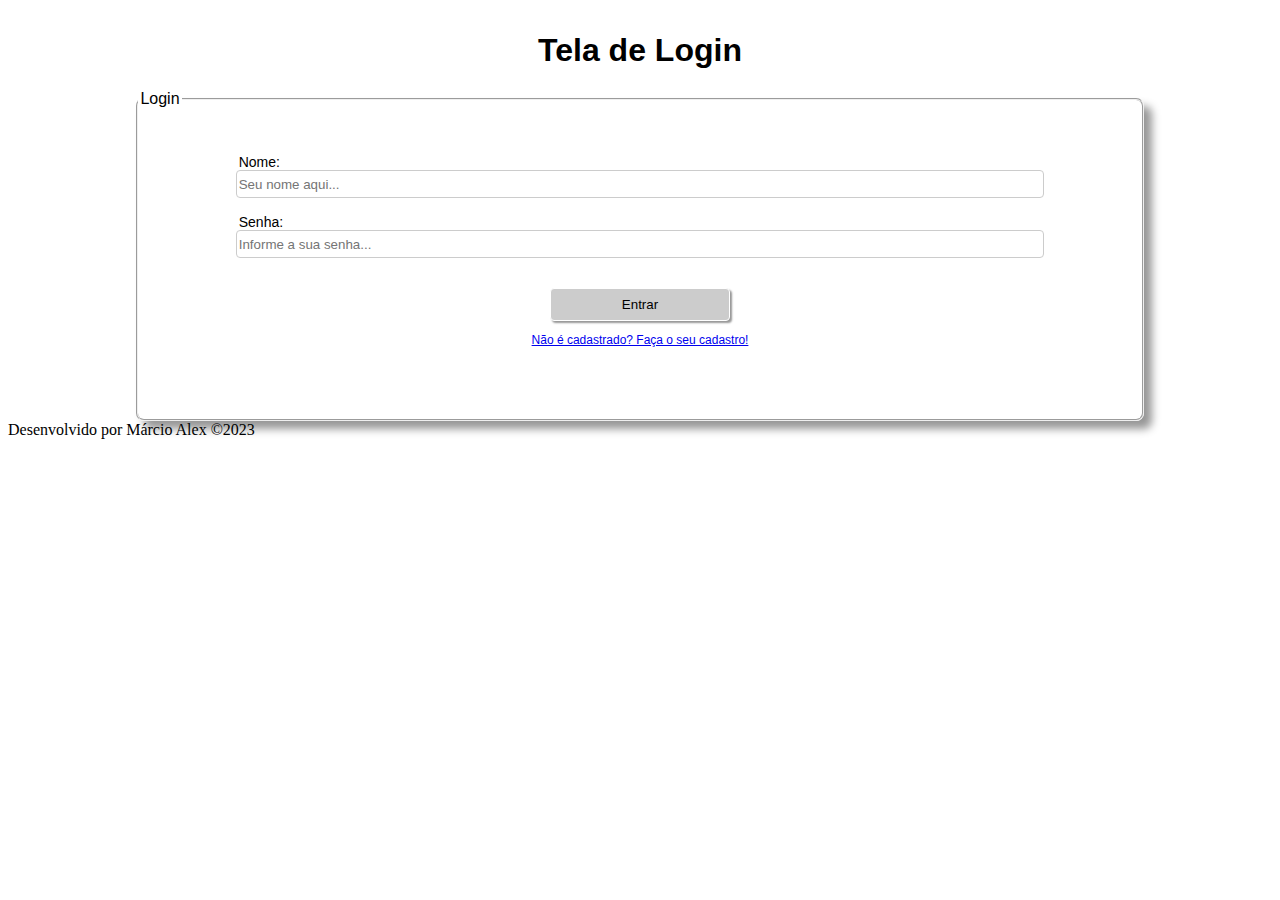
==== index.html @ d2f57cf6 "Criação dos arquivos de marcação e estilo" ====
<!DOCTYPE html>
<html lang="pt-BR">

<head>
    <meta charset="UTF-8">
    <meta name="viewport" content="width=device-width, initial-scale=1.0">
    <title>Tela de Login</title>
    <!-- CSS Login -->
    <link rel="stylesheet" href="login-cadastro.css">
</head>

<body>
    <header>
        <h1>Tela de Login</h1>
    </header>
    <div class="login">
        <form>
            <fieldset>
                <legend>Login</legend>
                <label id="label-login-cadastro">Nome:</label>
                <input type="text" id="input-login-cadastro" placeholder="Seu nome aqui...">
                <label id="label-senha">Senha:</label>
                <input type="password" id="input-senha" placeholder="Informe a sua senha...">
                <button id="login-cadastro-btn">Entrar</button>
                <p id="fzr-cadastro"><a href="cadastro.html">Não é cadastrado? Faça o seu cadastro!</a></p>
            </fieldset>
        </form>
    </div>
    <footer>
        Desenvolvido por Márcio Alex &copy;2023
    </footer>
</body>

</html>
---- login-cadastro.css ----
header h1{
    font-family: sans-serif;
    text-align: center;
    margin-top: 32px;
}
.login{
    width: 80%;
    margin: 0 auto;
    font-family: sans-serif;
}
.login form fieldset{
    display: flex;
    flex-direction: column;
    padding: 30px 0 60px 0;
    border-radius: 8px;
    box-shadow: 8px 8px 8px rgba(0, 0, 0, 0.411);
}
input{
    width: 80%;
    margin: 0 auto;
    height: 24px;
    border: 1px solid #CCC;
    border-radius: 4px;
}

label{
    width: 80%;
    margin: 0 auto;
    font-size: 14px;
    margin-top: 16px;
}
#login-cadastro-btn{
    width: 18%;
    margin: 0 auto;
    margin-top: 30px;
    border: 1px double white;
    border-radius: 4px;
    background-color: white;
    padding: 8px 0;
    background-color: #ccc;
    box-shadow: 2px 2px 2px rgba(0, 0, 0, 0.411);
    cursor: pointer;
    transition: .5s;
}
#login-btn:hover{
    background-color: #ccccccb2;
}
form:focus-within::after {
	content: "Confira as informações antes de enviar!";
	display: block;
    font-size: 20px;
    text-align: center;
    margin-top: 20px;
}
#fzr-cadastro{
    font-size: 12px;
    text-align: center;
}
@media screen and (max-width: 428px){
    .login{
        width: 100%;
        margin-top: 24%;
        border: none;
    }
    .login form fieldset{
        border: none;
        box-shadow: none;
    }
    #input-login, #input-senha{
        width: 80%;
        
    }
    label{
        font-size: 18px;
        margin-bottom: 8px;
    }
    legend{
        display: none;
    }
    #login-btn{
        width: 32%;
    }
}
@media screen and (max-width: 840px){
    .login{
        margin-top: 80px;
    }
    label{
        font-size: 18px;
        margin-bottom: 8px;
    }
    
}
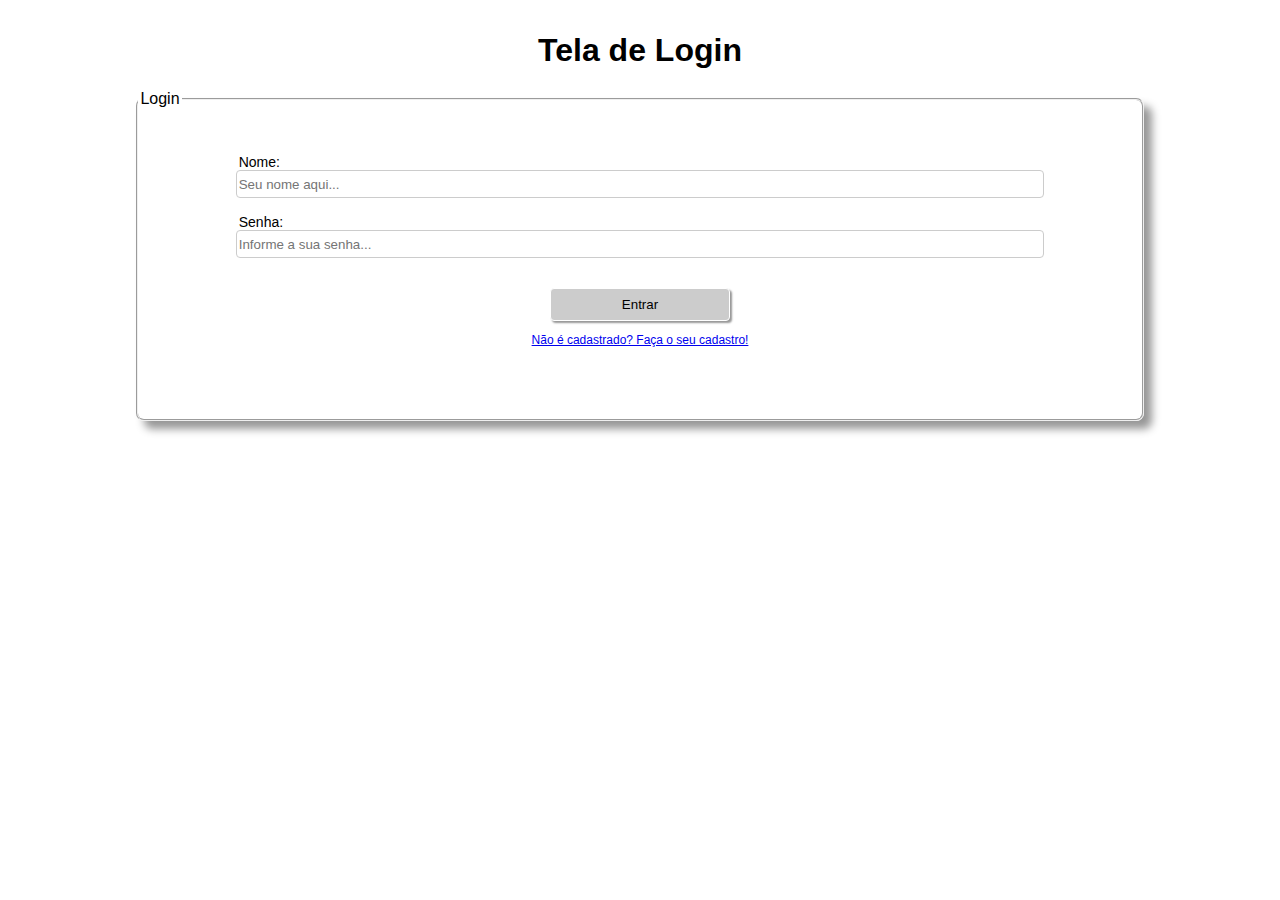
==== commit a9e3310b: "Modificação: Saída do footer" ====
--- a/index.html
+++ b/index.html
@@ -26,9 +26,6 @@
             </fieldset>
         </form>
     </div>
-    <footer>
-        Desenvolvido por Márcio Alex &copy;2023
-    </footer>
 </body>
 
 </html>